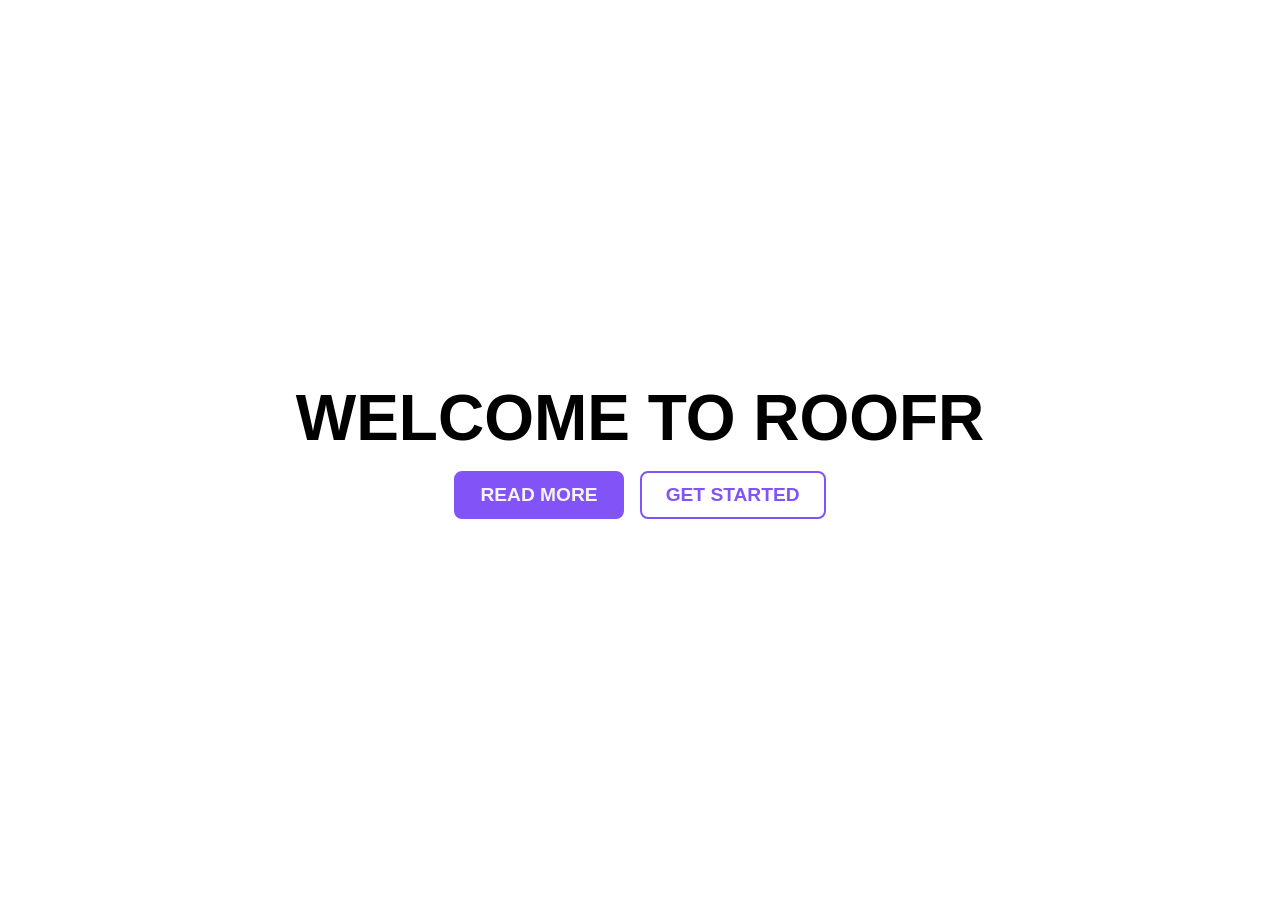
==== src/index.html @ 862f8417 "feat: Initial setup" ====
<!DOCTYPE html>
<html lang="en">

<head>
    <meta charset="UTF-8">
    <meta name="viewport" content="width=device-width, initial-scale=1.0">
    <link rel="stylesheet" href="./styles/index.css">
    <title>Roofr | Real Estate Website</title>
</head>

<body>
    <div class="placeholder-container">
        <h1>Welcome to Roofr</h1>
        <div class="button-container">
            <button>Read More</button>
            <button class="button-outline">Get Started</button>
        </div>
    </div>
</body>

<script src="./scripts/global.js"></script>

</html>
---- src/styles/index.css ----
@import url('./global.css');

.placeholder-container {
    height: 100%;
    display: flex;
    flex-direction: column;
    gap: 1rem;
    justify-content: center;
    align-items: center;
}

.placeholder-container h1 {
    font-size: 4rem;
    text-transform: uppercase;
}

.button-container {
    display: flex;
    justify-content: center;
    align-items: center;
    gap: 1rem;
}
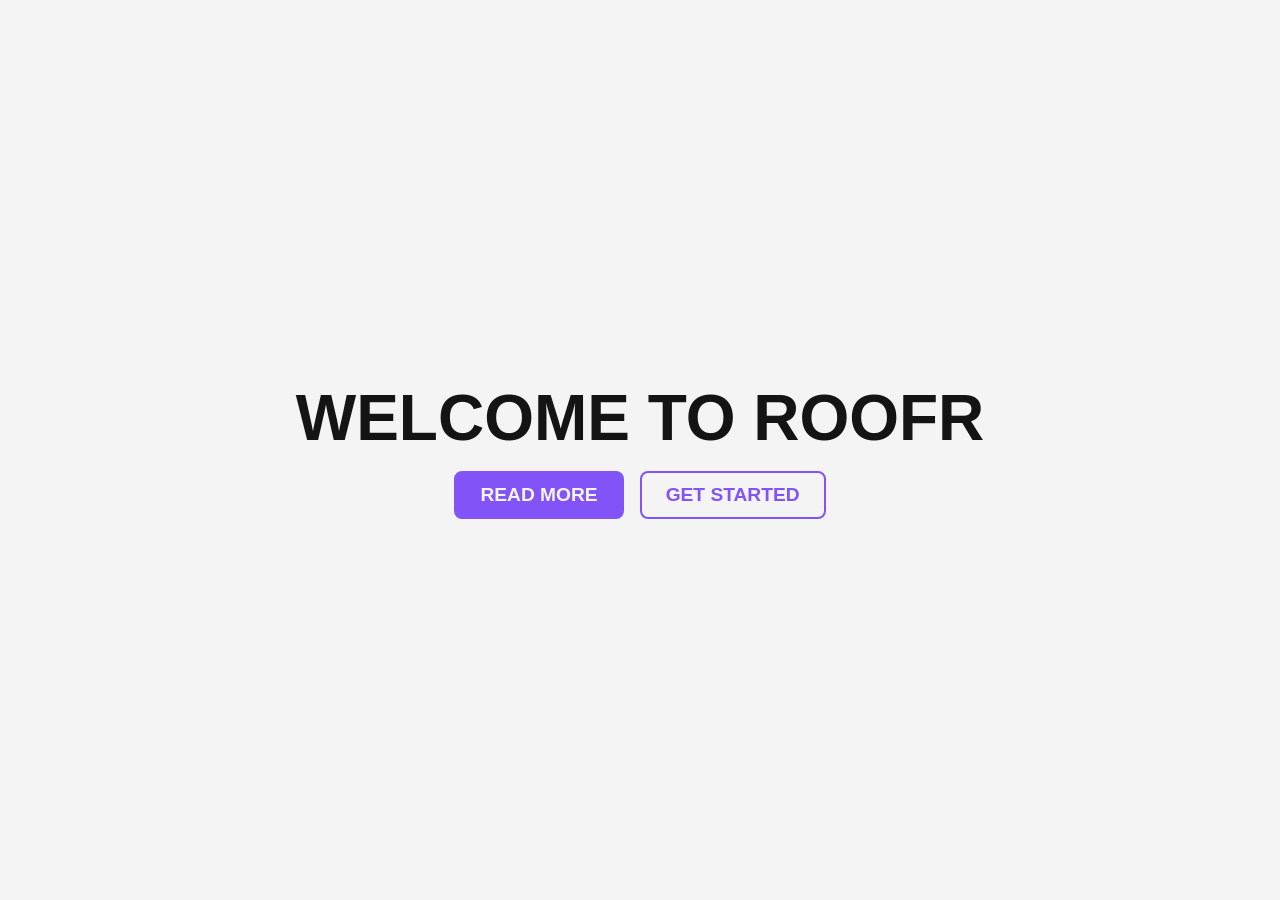
==== commit 2a9e7e0a: "feat: Added the login page" ====
--- a/src/index.html
+++ b/src/index.html
@@ -13,7 +13,9 @@
         <h1>Welcome to Roofr</h1>
         <div class="button-container">
             <button>Read More</button>
-            <button class="button-outline">Get Started</button>
+            <a href="./pages/login.html">
+                <button class="button-outline">Get Started</button>
+            </a>
         </div>
     </div>
 </body>
--- a/src/styles/index.css
+++ b/src/styles/index.css
@@ -1,4 +1,4 @@
-@import url('./global.css');
+@import url('../global.css');
 
 .placeholder-container {
     height: 100%;
